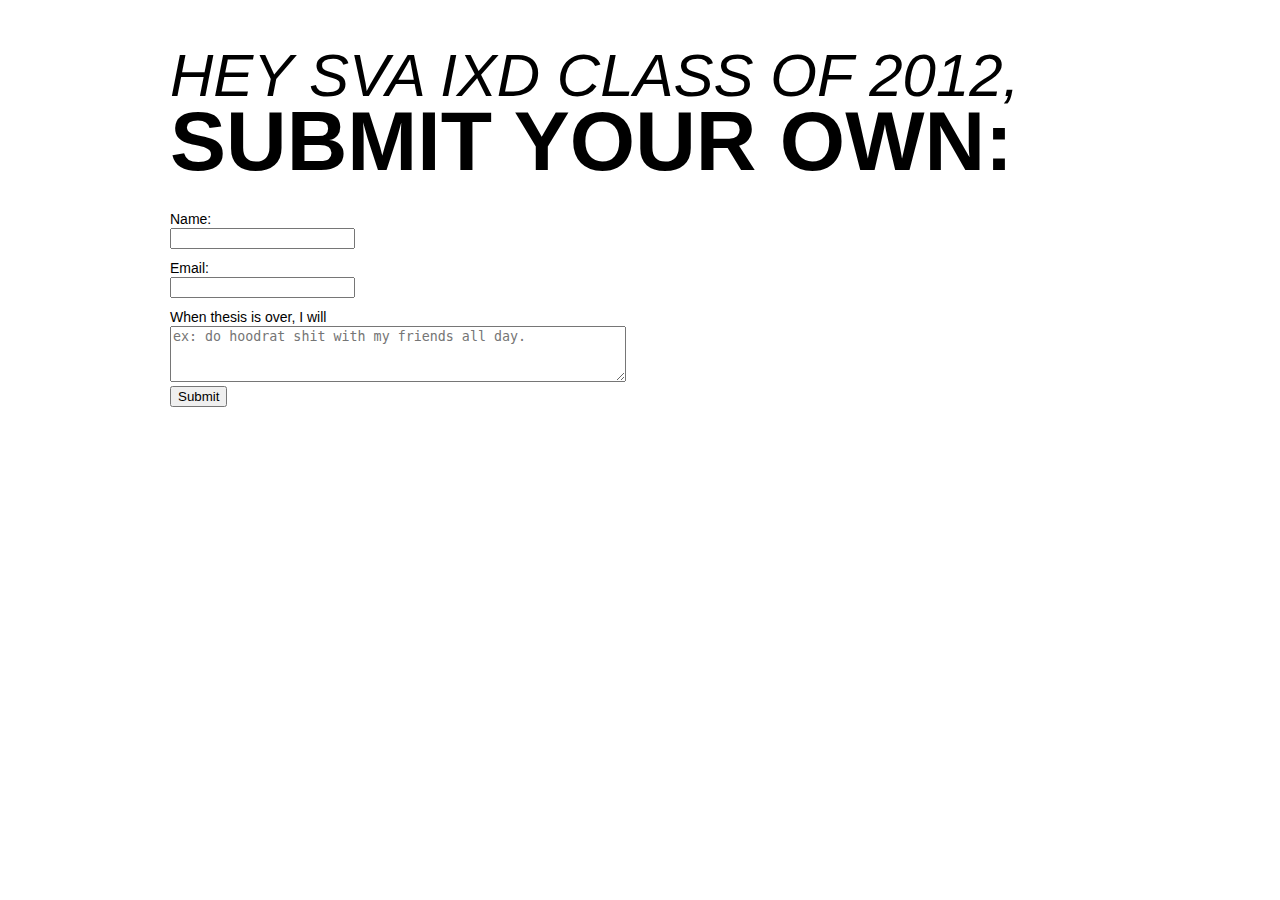
==== templates/form.html @ c8d7276b "added all the files" ====
<!DOCTYPE html PUBLIC "-//W3C//DTD XHTML 1.0 Strict//EN" "http://www.w3.org/TR/xhtml1/DTD/xhtml1-strict.dtd">
<html xmlns="http://www.w3.org/1999/xhtml" xml:lang="en" lang="en">
<head>
<meta http-equiv="content-type" content="text/html; charset=utf-8" />
<title>When Thesis Is Over | By Tina Ye &mdash; Allison Shaw</title>
<link rel="stylesheet" type="text/css" media="all" href="/static/css/reset.css" />
<link rel="stylesheet" type="text/css" media="all" href="/static/css/960.css" />
<link rel="stylesheet" type="text/css" media="all" href="/static/css/style.css" />
</head>

<body>
<div class="container_12">
	<div class="grid_12">
	<div class="form">
		<h2>Hey SVA IxD class of 2012, </h2> 
		<h1>submit your own:</h1>
		<form action="/postNewIdea" method="POST">

			<p>
			<label for="name">Name:</label>
			<input type="text" name="name" id="name" />
			</p>

			<p>
			<label for="email">Email:</label>
			<input type="text" name="email"  id="email" />
			</p>

			<p>
			<label for="idea">When thesis is over, I will</label>
			<textarea name="idea" id="idea" placeholder="ex: do hoodrat shit with my friends all day."></textarea>
			</p>

			<p>
			<input type="submit" value="Submit" name="submit">
			</p>

		</form>
	</div>
	</div>
</div>

</body>
</html>
---- static/css/960.css ----
.container_12,.container_16{margin-left:auto;margin-right:auto;width:960px}.grid_1,.grid_2,.grid_3,.grid_4,.grid_5,.grid_6,.grid_7,.grid_8,.grid_9,.grid_10,.grid_11,.grid_12,.grid_13,.grid_14,.grid_15,.grid_16{display:inline;float:left;margin-left:10px;margin-right:10px}.container_12 .grid_3,.container_16 .grid_4{width:220px}.container_12 .grid_6,.container_16 .grid_8{width:460px}.container_12 .grid_9,.container_16 .grid_12{width:700px}.container_12 .grid_12,.container_16 .grid_16{width:940px}.alpha{margin-left:0}.omega{margin-right:0}.container_12 .grid_1{width:60px}.container_12 .grid_2{width:140px}.container_12 .grid_4{width:300px}.container_12 .grid_5{width:380px}.container_12 .grid_7{width:540px}.container_12 .grid_8{width:620px}.container_12 .grid_10{width:780px}.container_12 .grid_11{width:860px}.container_16 .grid_1{width:40px}.container_16 .grid_2{width:100px}.container_16 .grid_3{width:160px}.container_16 .grid_5{width:280px}.container_16 .grid_6{width:340px}.container_16 .grid_7{width:400px}.container_16 .grid_9{width:520px}.container_16 .grid_10{width:580px}.container_16 .grid_11{width:640px}.container_16 .grid_13{width:760px}.container_16 .grid_14{width:820px}.container_16 .grid_15{width:880px}.container_12 .prefix_3,.container_16 .prefix_4{padding-left:240px}.container_12 .prefix_6,.container_16 .prefix_8{padding-left:480px}.container_12 .prefix_9,.container_16 .prefix_12{padding-left:720px}.container_12 .prefix_1{padding-left:80px}.container_12 .prefix_2{padding-left:160px}.container_12 .prefix_4{padding-left:320px}.container_12 .prefix_5{padding-left:400px}.container_12 .prefix_7{padding-left:560px}.container_12 .prefix_8{padding-left:640px}.container_12 .prefix_10{padding-left:800px}.container_12 .prefix_11{padding-left:880px}.container_16 .prefix_1{padding-left:60px}.container_16 .prefix_2{padding-left:120px}.container_16 .prefix_3{padding-left:180px}.container_16 .prefix_5{padding-left:300px}.container_16 .prefix_6{padding-left:360px}.container_16 .prefix_7{padding-left:420px}.container_16 .prefix_9{padding-left:540px}.container_16 .prefix_10{padding-left:600px}.container_16 .prefix_11{padding-left:660px}.container_16 .prefix_13{padding-left:780px}.container_16 .prefix_14{padding-left:840px}.container_16 .prefix_15{padding-left:900px}.container_12 .suffix_3,.container_16 .suffix_4{padding-right:240px}.container_12 .suffix_6,.container_16 .suffix_8{padding-right:480px}.container_12 .suffix_9,.container_16 .suffix_12{padding-right:720px}.container_12 .suffix_1{padding-right:80px}.container_12 .suffix_2{padding-right:160px}.container_12 .suffix_4{padding-right:320px}.container_12 .suffix_5{padding-right:400px}.container_12 .suffix_7{padding-right:560px}.container_12 .suffix_8{padding-right:640px}.container_12 .suffix_10{padding-right:800px}.container_12 .suffix_11{padding-right:880px}.container_16 .suffix_1{padding-right:60px}.container_16 .suffix_2{padding-right:120px}.container_16 .suffix_3{padding-right:180px}.container_16 .suffix_5{padding-right:300px}.container_16 .suffix_6{padding-right:360px}.container_16 .suffix_7{padding-right:420px}.container_16 .suffix_9{padding-right:540px}.container_16 .suffix_10{padding-right:600px}.container_16 .suffix_11{padding-right:660px}.container_16 .suffix_13{padding-right:780px}.container_16 .suffix_14{padding-right:840px}.container_16 .suffix_15{padding-right:900px}.clear{clear:both;display:block;overflow:hidden;visibility:hidden;width:0;height:0}.clearfix:after{clear:both;content:' ';display:block;font-size:0;line-height:0;visibility:hidden;width:0;height:0}.clearfix{display:inline-block}* html .clearfix{height:1%}.clearfix{display:block}
---- static/css/style.css ----
.grid_12 {
	word-spacing: .2em;
	letter-spacing: -0.1em;
	margin-top: 138px;
}

.grid_12 h2 {
	font: italic 60px/72px "Helvetica Neue", Helvetica, Arial, sans-serif;
	text-transform: uppercase;
}

.grid_12 h1 {
	font: bold 84px/78px "Helvetica Neue", Helvetica, Arial, sans-serif;
	text-transform: uppercase;
	margin-top: 18px;
}

.grid_12 .you {
	font: 14px/18px "Helvetica Neue", Helvetica, Arial, sans-serif;
	word-spacing: 0px;
	letter-spacing: 0px;
	
	margin-top: 30px;
	margin-bottom: 200px;
}

.grid_12 .footer {
	font: 12px/15px "Helvetica Neue", Helvetica, Arial, sans-serif;
	word-spacing: 0px;
	letter-spacing: 0px;
	
	padding-top: 9px;
	padding-bottom: 40px;

	border-top: 1px solid black;
	width: 940px;
	bottom: 0px;
	position: fixed;
	background-color: white;
}

a, a:hover, a:link, a:visited {
	color: black;
	text-decoration: none;
	font-weight: bold;
}

a:active {
	color: red;
}

.message {
    background-color: #333333;
    color: #fff;
    font-weight: 700;
    font: 12px/15px "Helvetica Neue", Helvetica, Arial, sans-serif;
	word-spacing: 0px;
	letter-spacing: 0px;
    width: 346px;
    margin: 0 auto;
    padding: 8px;
    @include border-radius(5px);
    text-align: center;
/*     margin-top: -138px; */
    
    a {
        color:#FFC240;
    }
}


.grid_12 .form {
	margin-top: -98px;
	font: 14px/18px "Helvetica Neue", Helvetica, Arial, sans-serif;
	word-spacing: 0px;
	letter-spacing: 0px;
}

.grid_12 .form h1 {
	margin-top: -10px;
	margin-bottom: 30px;
}

label {
	margin-top: 10px;
	display: block;
}

.smCaps {
	font-variant: small-caps;
}

textarea {
	height: 50px;
	width: 450px;
}
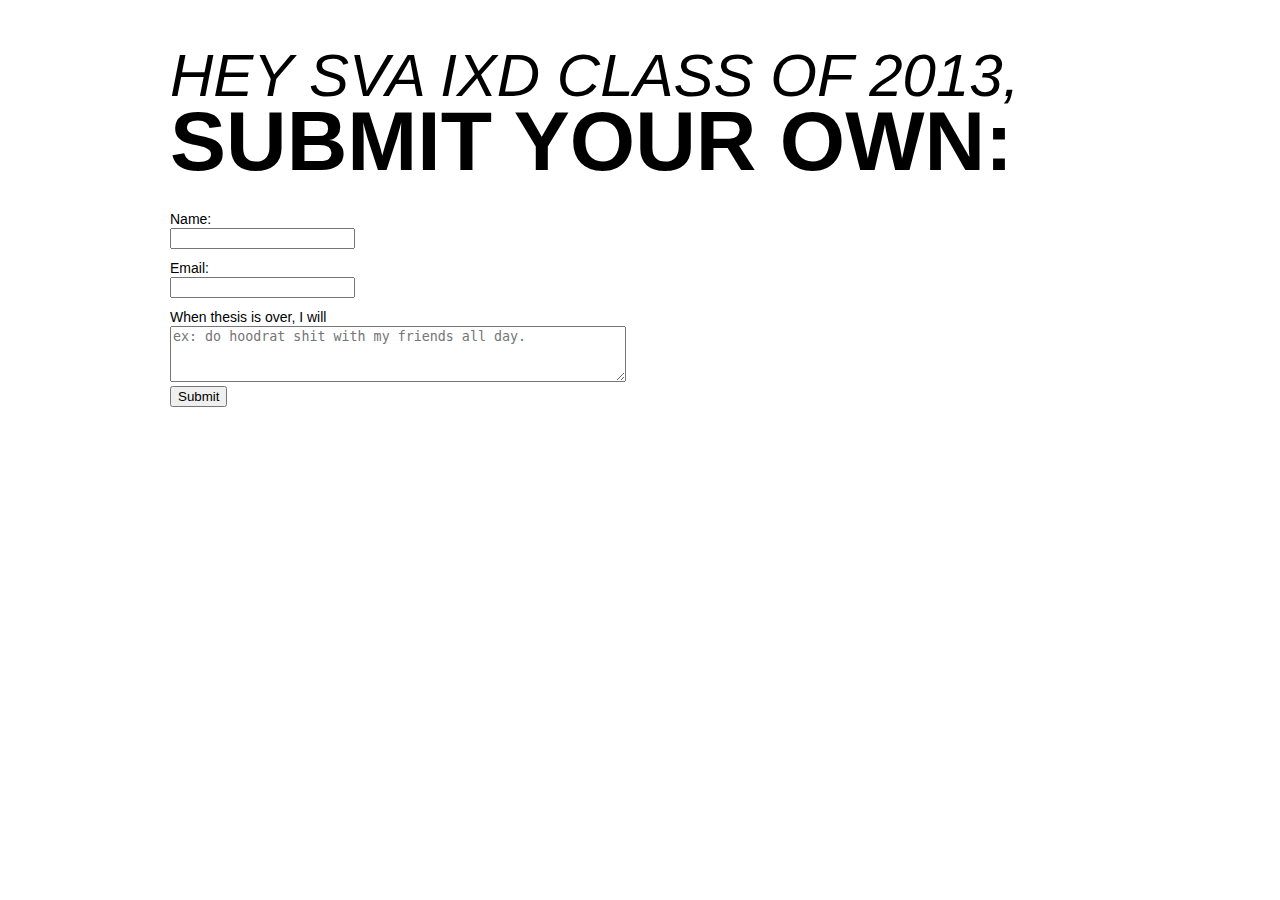
==== commit 53c852fc: "updated from class of 2012 to 2013" ====
--- a/templates/form.html
+++ b/templates/form.html
@@ -12,7 +12,7 @@
 <div class="container_12">
 	<div class="grid_12">
 	<div class="form">
-		<h2>Hey SVA IxD class of 2012, </h2> 
+		<h2>Hey SVA IxD class of 2013, </h2> 
 		<h1>submit your own:</h1>
 		<form action="/postNewIdea" method="POST">
 
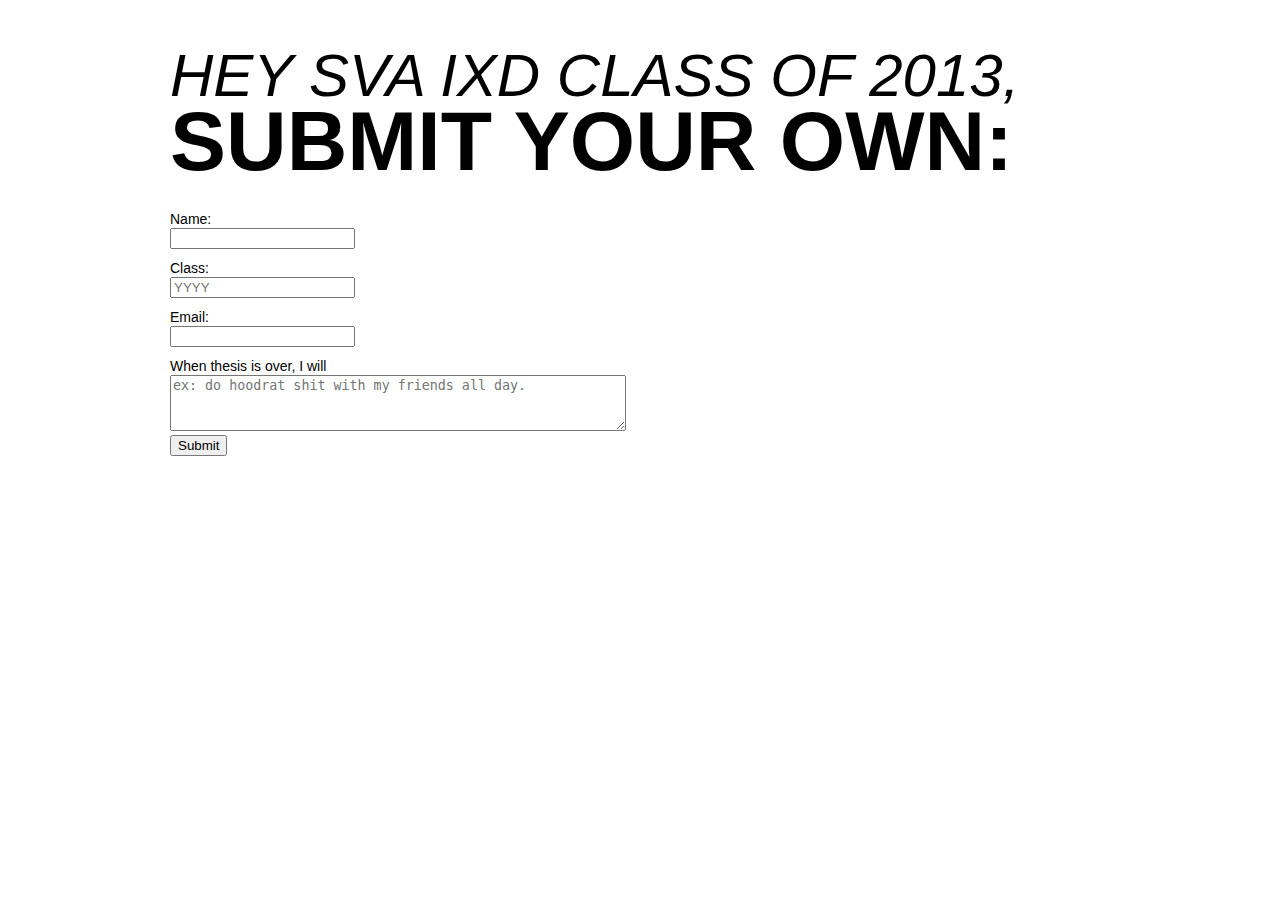
==== commit 07690af9: "added class year" ====
--- a/templates/form.html
+++ b/templates/form.html
@@ -19,6 +19,11 @@
 			<p>
 			<label for="name">Name:</label>
 			<input type="text" name="name" id="name" />
+			</p>
+			
+			<p>
+			<label for="name">Class:</label>
+			<input type="text" name="class" id="class" placeholder="YYYY" />
 			</p>
 
 			<p>
--- a/static/css/style.css
+++ b/static/css/style.css
@@ -93,4 +93,10 @@
 textarea {
 	height: 50px;
 	width: 450px;
+}
+
+.from {
+	font: 20px/24px "Helvetica Neue", Helvetica, Arial, sans-serif;
+	text-transform: uppercase;
+	margin-top: 10px;
 }